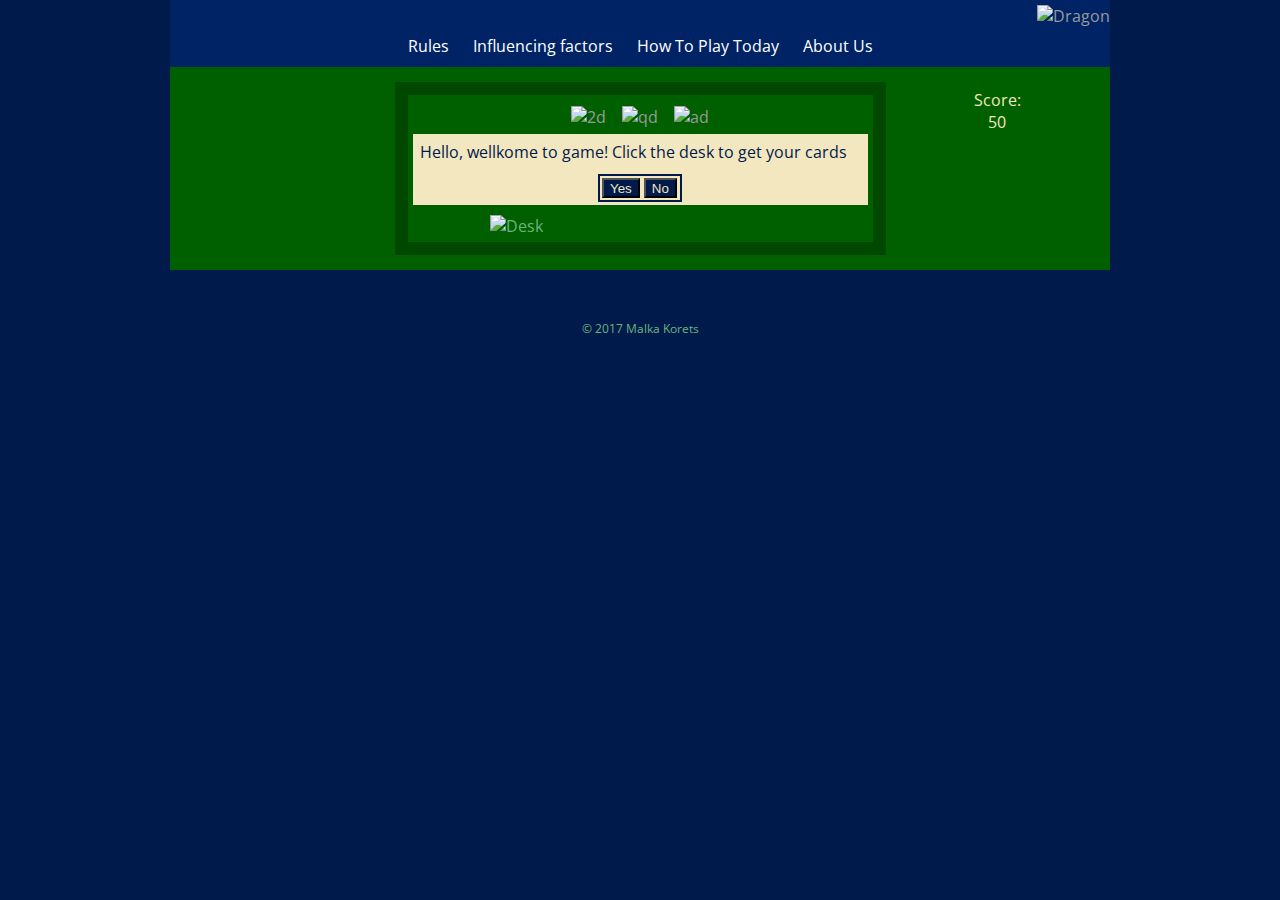
==== index.html @ 61d42a77 "working with dialog. yes/no" ====
<!DOCTYPE html>
<html>
	<head> 
	  <meta charset="utf-8">
	  <title>Site name | site description</title>
	  <!-- <link rel="stylesheet" href="css/normalize.css"> -->
	  <link href='https://fonts.googleapis.com/css?family=Changa+One|Open+Sans:400,400italic,700,700italic,800' rel='stylesheet' type='text/css'>
	  <link href='https://fonts.googleapis.com/css?family=Meie+Script|Molle:400italic' rel='stylesheet' type='text/css'>
	  	  <link rel="stylesheet" href="css/main.css">
	  <!-- <link rel="stylesheet" href="css/responsive.css"> -->
	  <meta name="viewport" content="width=device-width, initial-scale=1.0">
	  <!-- <script src="http://code.jquery.com/jquery-1.11.0.min.js" type="text/javascript" charset="utf-8"></script> -->
	  
	  <script src="js/jquery-3.1.1.js"></script>
	  <!-- <script src="js/app.js"></script> -->
	</head>

<body> 
    <header>
		<div id="header_image"><img src="img/dragon.jpg" alt="Dragon" > </div>
		<h3>Dragon Poker</h3>
		<ul id="nav">
				<li><a href="#">Rules</a></li>
				<li><a href="#">Influencing factors</a></li>
				<li><a href="#">How To Play Today</a></li>
				<li><a href="#">About Us</a></li>
		</ul>
	</header>
	<div style="clear: both;"> </div>
<div class="table">
	<div class="score" id="score">Score: <div class="innerScore" id="innerScore"></div></br></div>
	<div class="table" id="table">
	
			<ul class="cards">
					<li id="left_card"><img src="img/6_d.jpg" alt="2d" ></li>
					<li id="center_card"><img src="img/q_d.jpg" alt="qd" ></li>
					<li id="right_card"><img src="img/ace_d.jpg" alt="ad" ></li>
			</ul>		
			
			<div id="dialog">
				<div id="talk" > </div>
				<div id="answer"><button id="y">Yes</button><button id="n">No</button> </div>
			</div>
			<!-- <input type="text" id="myInput" ><button onclick="dialog()"></button>   -->
			



			
			<div id="desk" onclick="play()"><a href="#"><img src="img/desk.jpg" alt="Desk" ></a> </div>			
		
	</div>
 </div>				
			
	<footer><a href="#">&copy; 2017 Malka Korets </a>	 </footer>
 <script src="js/DragonPoker.js"> </script> 
</body>
	
</html>
---- css/main.css ----
/****************************
GENERAL
*****************************/

body {
	max-width: 940px;
	margin: 0 auto;
  background-color:#001a4c;
  color: #999;
  font-family: 'Verdana', sans-serif;
  /*background-image: url('../img/paper.jpg');
  background-size: 200%;
  #999;*/
  font-family: 'Open Sans', sans-serif;
}


#wrapper {
  max-width: 940px;
  margin: 0 auto;
  padding: 0 5%;
  
}

a {
  text-decoration: none;
  color:#6ab47b;
}

img {
  max-width: 100%;
  /* border-radius: 5%; */
}

ul {
	list-style: none;
}


/****************************
HEADER
*****************************/


header {
  
  float: left;
  margin: 0;
  padding: 5px 0 0 0;
  width: 100%;
  
  
  background: #002366 ; 
  border-color:#599a68;
  /* border-radius: 5%; */
  position: relative;
}



#logo {
  text-align: center;
  margin: 0;
}

div#header_image {
	  float: right;
	
}
h3 {
  margin: 0 0 1em 0;
  color: #002366 ;
   background: rgba(0, 35, 102, 0.3); 	/*  background with 30% opacity */ 
   padding: 6px;
   border-radius: 5px;
  font-size: 2em;
position: absolute;
bottom: 20px;
left: 20px;
}


/****************************
NAVIGATION
*****************************/

#nav {
  background: #002366 ;
  
  text-align: center;
  padding: 10px 0;
  margin: 20px 0 0; 
}

#nav ul {
  list-style: none;
  margin: 0 10px;
  padding: 0;
}

#nav li {
  display: inline-block;
}

#nav a {
  font-weight: 400;
  padding: 10px 10px;
  
}

#nav a, #nav a:visited {
  color: #fff;
}

#nav a.selected, #nav a:hover {
  color: #80abff  ;
  text-decoration: underline;
}

/****************************
TABLE
*****************************/
.table {
	background: #006000;
	padding: 15px;
}

#table {
	padding: 5px;
	max-width: 50%;
	margin: 0 auto;
	border: 13px solid #004800;
}

.score {
	/* border: 13px solid #004800; */
	float: right;
	width: 20%;
	color: #f2e7bf;
	padding: 7px;
	font-size: 1em;
	text-align: center;
}
.cards {
	text-align: center;
	margin-top: 0px;
	margin-bottom: 0px;
	    -webkit-padding-start: 0;
}
.cards li{
	display: inline-block;
	padding: 6px;
	
}

#talk {
	background-color:#f2e7bf;
	margin: 0 auto;
	margin-bottom: 0.7em;
	color: #001a4c;
	padding: 7px;
	padding-bottom: 0;
	font-size: 1em;
}
#dialog {
	background-color:#f2e7bf;
	margin: 0 auto;
	padding-bottom: 3px;
}
 #answer {
	border: 2px solid #001a4c;
	width: 80px;
	margin: 0 auto;
	/* display: none; */
} 

button {
	height: 20px;
	background-color: #001a4c;
	color: #f2e7bf;
	margin: 2px;
}

#desk  {
	max-width: 300px;
	margin: 0 auto;
	margin-top: 10px;
}



/****************************
PAGE: ABOUT
*****************************/

.profile-photo {
  display: block;
  max-width: 150px;
  margin: 0 auto 30px;
  border-radius: 100%;
}

.p-about p {
	color: #32673f; 
	line-height: 1.4;
	text-align  : justify;

}
/****************************
PAGE: CONTACT
*****************************/


.contact-info {
  list-style: none;
  padding: 0;
  margin: 0;
  font-size: 0.9em;
}

.contact-info a {
  display: block;
  min-height: 20px;
  background-repeat: no-repeat;
  background-size: 20px 20px;
  padding: 0 0 0 30px;
  margin: 0 0 10px;
}

.contact-info li.phone a {
    background-image: url('../img/phone.png');
}

.contact-info li.mail a {
    background-image: url('../img/mail.png');
}

.contact-info li.twitter a {
    background-image: url('../img/facebook-wrap.png');
}


.contact-info li.skype a {
    background-image: url('../img/skype.png');
}


/****************************
FOOTER
*****************************/

footer {
  font-size: 0.75em;
  text-align: center;
  clear: both;
  padding-top: 50px;
  color: #999;
}

.social-icon {
  width: 20px;
  height: 20px;
  margin: 0 5px;
}
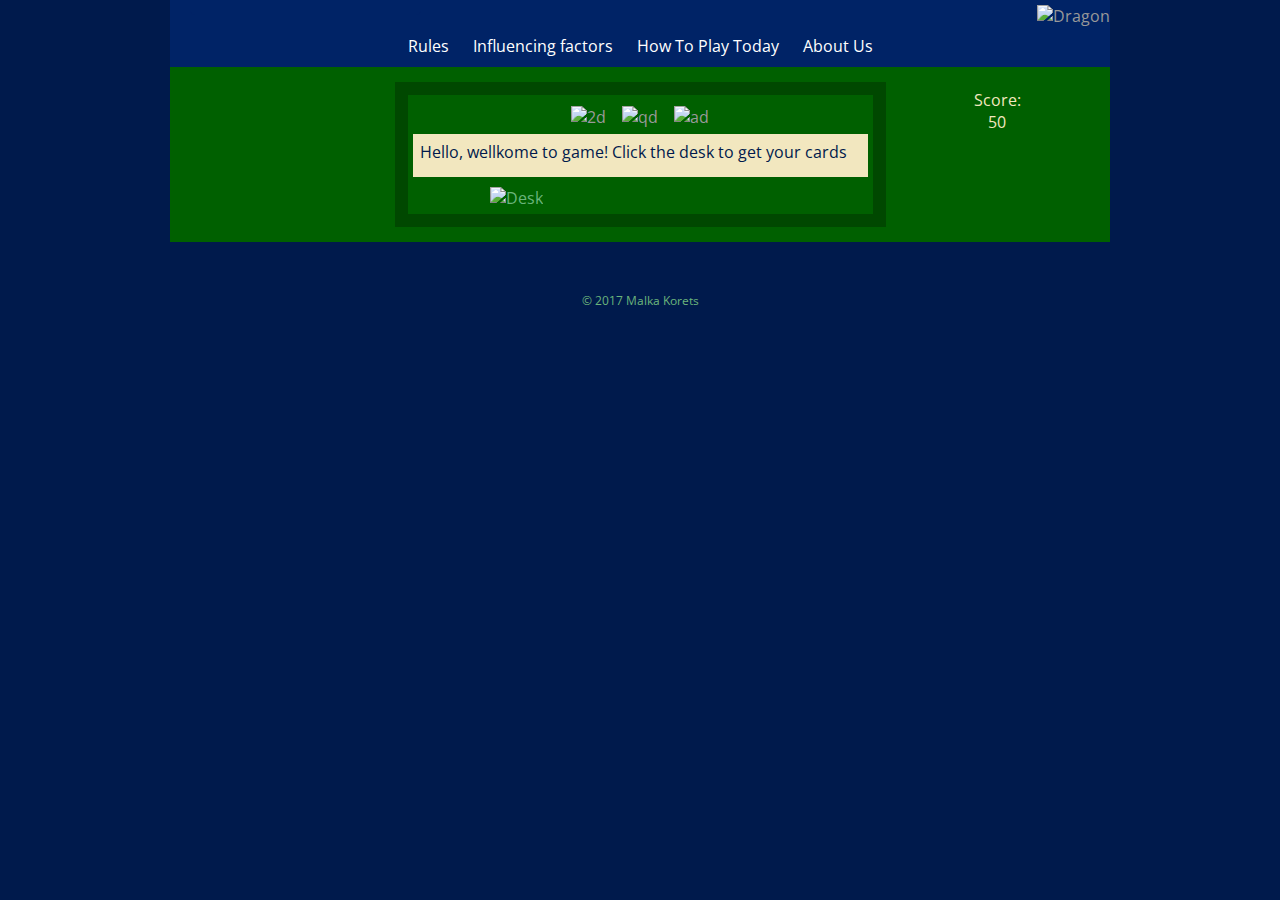
==== commit 28abddb1: "function yes(), function no(), change card todo" ====
--- a/index.html
+++ b/index.html
@@ -39,8 +39,9 @@
 			
 			<div id="dialog">
 				<div id="talk" > </div>
-				<div id="answer"><button id="y">Yes</button><button id="n">No</button> </div>
+				<div id="answer"> </div>
 			</div>
+			<!-- <button id="y" onclick="yes()">Yes</button><button id="n">No</button> -->
 			<!-- <input type="text" id="myInput" ><button onclick="dialog()"></button>   -->
 			
 
--- a/css/main.css
+++ b/css/main.css
@@ -168,7 +168,6 @@
 	padding-bottom: 3px;
 }
  #answer {
-	border: 2px solid #001a4c;
 	width: 80px;
 	margin: 0 auto;
 	/* display: none; */
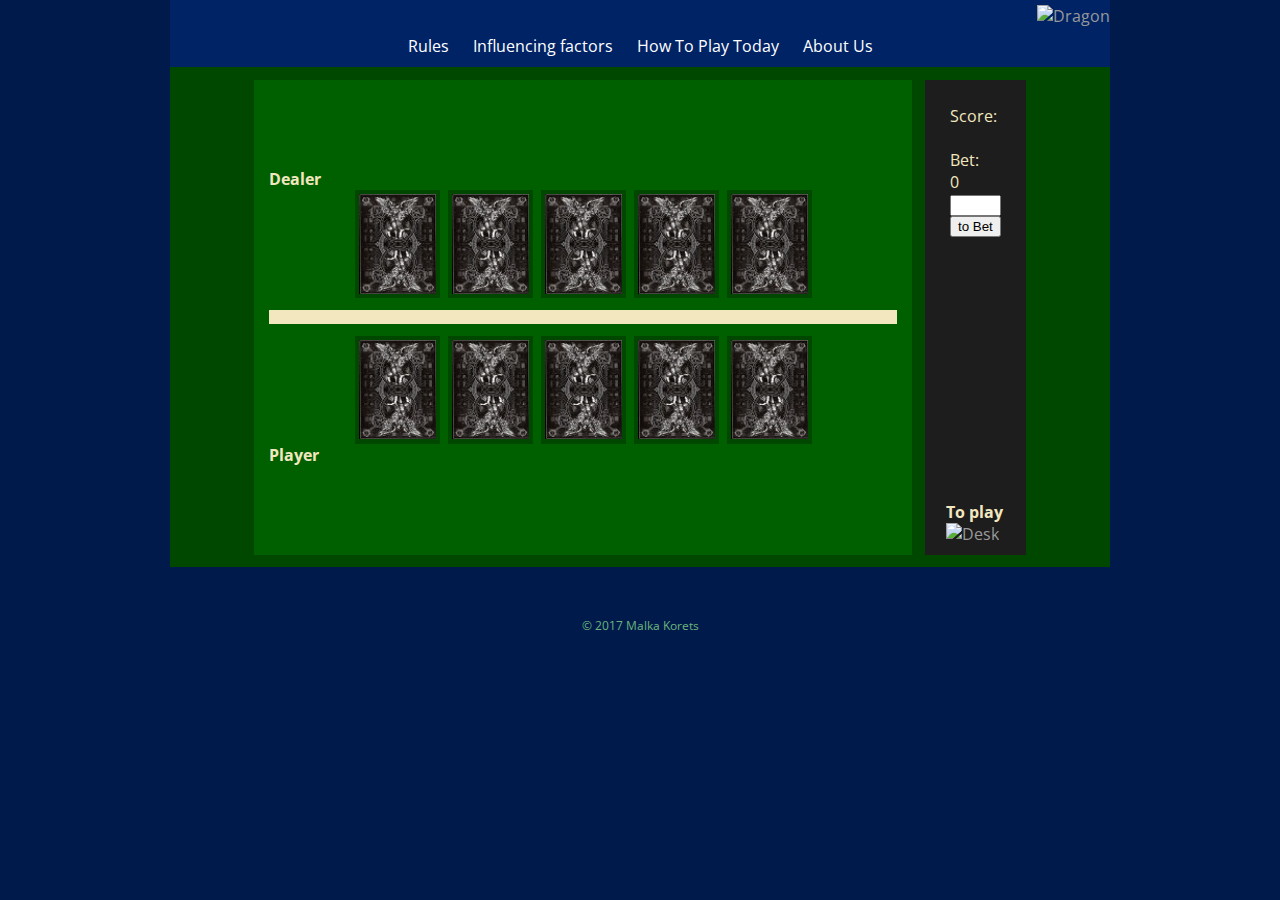
==== commit 1c191fc7: "add/html try" ====
--- a/index.html
+++ b/index.html
@@ -12,49 +12,71 @@
 	  <!-- <script src="http://code.jquery.com/jquery-1.11.0.min.js" type="text/javascript" charset="utf-8"></script> -->
 	  
 	  <script src="js/jquery-3.1.1.js"></script>
+	  <script src="js/DragonPoker.js"> </script> 
 	  <!-- <script src="js/app.js"></script> -->
 	</head>
 
 <body> 
     <header>
 		<div id="header_image"><img src="img/dragon.jpg" alt="Dragon" > </div>
-		<h3>Dragon Poker</h3>
+		<h3 onclick = "getFactors()">Dragon Poker</h3>
 		<ul id="nav">
-				<li><a href="#">Rules</a></li>
-				<li><a href="#">Influencing factors</a></li>
-				<li><a href="#">How To Play Today</a></li>
-				<li><a href="#">About Us</a></li>
+				<li id="rules"><a href="#">Rules</a></li>
+				<li id="factors"><a href="#">Influencing factors</a></li>
+				<li id="today"><a href="#">How To Play Today</a></li>
+				<li id="about"><a href="#">About Us</a></li>
 		</ul>
 	</header>
 	<div style="clear: both;"> </div>
-<div class="table">
-	<div class="score" id="score">Score: <div class="innerScore" id="innerScore"></div></br></div>
-	<div class="table" id="table">
-	
-			<ul class="cards">
-					<li id="left_card"><img src="img/6_d.jpg" alt="2d" ></li>
-					<li id="center_card"><img src="img/q_d.jpg" alt="qd" ></li>
-					<li id="right_card"><img src="img/ace_d.jpg" alt="ad" ></li>
-			</ul>		
-			
-			<div id="dialog">
-				<div id="talk" > </div>
-				<div id="answer"> </div>
-			</div>
-			<!-- <button id="y" onclick="yes()">Yes</button><button id="n">No</button> -->
-			<!-- <input type="text" id="myInput" ><button onclick="dialog()"></button>   -->
-			
-
-
-
-			
-			<div id="desk" onclick="play()"><a href="#"><img src="img/desk.jpg" alt="Desk" ></a> </div>			
+	<div id="overlay" >
 		
 	</div>
- </div>				
+	<div id="table" class="flex-container centred" >
+		<div class="flex-item centred" id="play">
+			<div id="in_play" >
+						<div class="who">Dealer</div>
+						<ul id="dealer_cards" class="cards centred">
+								<li id="1d"><img src="img/card.jpg" alt="card" ></li>
+								<li id="2d"><img src="img/card.jpg" alt="card" ></li>
+								<li id="3d"><img src="img/card.jpg" alt="card" ></li>
+								<li id="4d"><img src="img/card.jpg" alt="card" ></li>
+								<li id="5d"><img src="img/card.jpg" alt="card" ></li>
+						</ul>	
+				
+				<div id="dialog">
+					<div id="talk" > </div>
+					<div id="answer"> </div>
+				</div>
+				<ul id="player_cards" class="cards centred">
+						<li id="1p" onclick="toChangeCard('1p')"><img src="img/card.jpg" alt="card" ></li>
+						<li id="2p" onclick="toChangeCard('2p')"><img src="img/card.jpg" alt="card" ></li>
+						<li id="3p" onclick="toChangeCard('3p')"><img src="img/card.jpg" alt="card" ></li>
+						<li id="4p" onclick="toChangeCard('2p')"><img src="img/card.jpg" alt="card" ></li>
+						<li id="5p" onclick="toChangeCard('3p')"><img src="img/card.jpg" alt="card" ></li>
+				</ul>
+				<div class="who">Player</div>
+			</div><!-- in_play end -->	
+		</div>
+		
+		<div id="inform" class="flex-item centred">
+			<div id="score" class="score " >Score: <div class="innerScore" id="innerScore"></div>
+					</br>Bet:</br>
+				<div class="innerScore" id="innerBet" size="5">0</div>
+				<input type="text" name="toBet" id="toBet" value=""><br>
+				<input type="submit" id="setBet" onclick="setBet()" value="to Bet">
+			</div><!--</div> id="score" end -->
 			
-	<footer><a href="#">&copy; 2017 Malka Korets </a>	 </footer>
- <script src="js/DragonPoker.js"> </script> 
+			<div id="desk" onclick="init()">
+			<div class="who" >To play</div>
+			<img src="img/deck.jpg" alt="Desk" > 
+			
+			</div>
+		</div>
+	</div>
+				
+			
+	<footer><a href="#">&copy; 2017 Malka Korets </a> </footer>
+ 
 </body>
 	
 </html>
--- a/css/main.css
+++ b/css/main.css
@@ -120,54 +120,84 @@
 /****************************
 TABLE
 *****************************/
-.table {
+ .flex-container {
+    width: 100%;
+    height: 500px;
+    background-color: lightgrey;
+}
+
+.flex-item {
+    background-color: #006000;
+   /*  width: 300px;  */
+    height: 95%;
+}
+
+.centred {
+	display: flex;
+	-webkit-justify-content: center;
+    justify-content: center;
+	-webkit-align-items: center;
+    align-items: center;
+	
+}
+
+#table {
+	background: #004800;
+	/* border: 5px solid #004800; */
+	/* padding: 10px; */
+	max-width: 100%;
+	
+}
+
+#desk  {
+	/* border: 2px solid magenta; */
+	min-width: 60px;
+	padding: 10px;
+}
+
+#desk img {
+	width: 150px;
+}
+
+#play {
+	width: 70%;
+	/* min-width: 370px; */
+	/* border: 2px solid red; */
 	background: #006000;
+}
+
+#in_play{
+	/* border: 13px solid #004800; */
 	padding: 15px;
-}
-
-#table {
-	padding: 5px;
-	max-width: 50%;
-	margin: 0 auto;
-	border: 13px solid #004800;
-}
-
-.score {
-	/* border: 13px solid #004800; */
-	float: right;
-	width: 20%;
+	width: 100%;
+	
+}
+
+#inform {
+	background-color: #1D1D1D;
+	/* background-color:#001a4c; */
+	border-left: 13px solid #004800;
+	flex-direction: column;
+}
+
+.who {
 	color: #f2e7bf;
-	padding: 7px;
-	font-size: 1em;
-	text-align: center;
-}
-.cards {
-	text-align: center;
-	margin-top: 0px;
-	margin-bottom: 0px;
-	    -webkit-padding-start: 0;
-}
-.cards li{
-	display: inline-block;
-	padding: 6px;
-	
+	font-weight: bold;
+}
+#dialog {
+	margin-top: 12px;
 }
 
 #talk {
-	background-color:#f2e7bf;
+	background: #f2e7bf;
 	margin: 0 auto;
 	margin-bottom: 0.7em;
 	color: #001a4c;
 	padding: 7px;
-	padding-bottom: 0;
 	font-size: 1em;
 }
-#dialog {
-	background-color:#f2e7bf;
-	margin: 0 auto;
-	padding-bottom: 3px;
-}
- #answer {
+
+#answer {
 	width: 80px;
 	margin: 0 auto;
 	/* display: none; */
@@ -180,11 +210,44 @@
 	margin: 2px;
 }
 
-#desk  {
-	max-width: 300px;
-	margin: 0 auto;
-	margin-top: 10px;
-}
+.cards {
+	display: flex;
+	text-align: center;
+	margin: 0px;
+	    -webkit-padding-start: 0;
+		
+}
+.cards li{
+	margin: 0 4px;
+	display: inline-block;
+	padding: 4px;
+	width: 77px;
+	height: 100px;
+	background-color: #004800;
+}
+.cards li img {
+	width: 100%;
+}
+
+
+.score {
+	color: #f2e7bf;
+	padding: 25px;
+	font-size: 1em;
+	height: 80%;
+	/* border: 2px solid magenta; */
+}
+
+#toBet {
+ width: 35px;
+ padding-left: 6px; 
+ padding-right:6px; 
+}
+
+#setBet {
+ display: block;
+}
+
 
 
 
